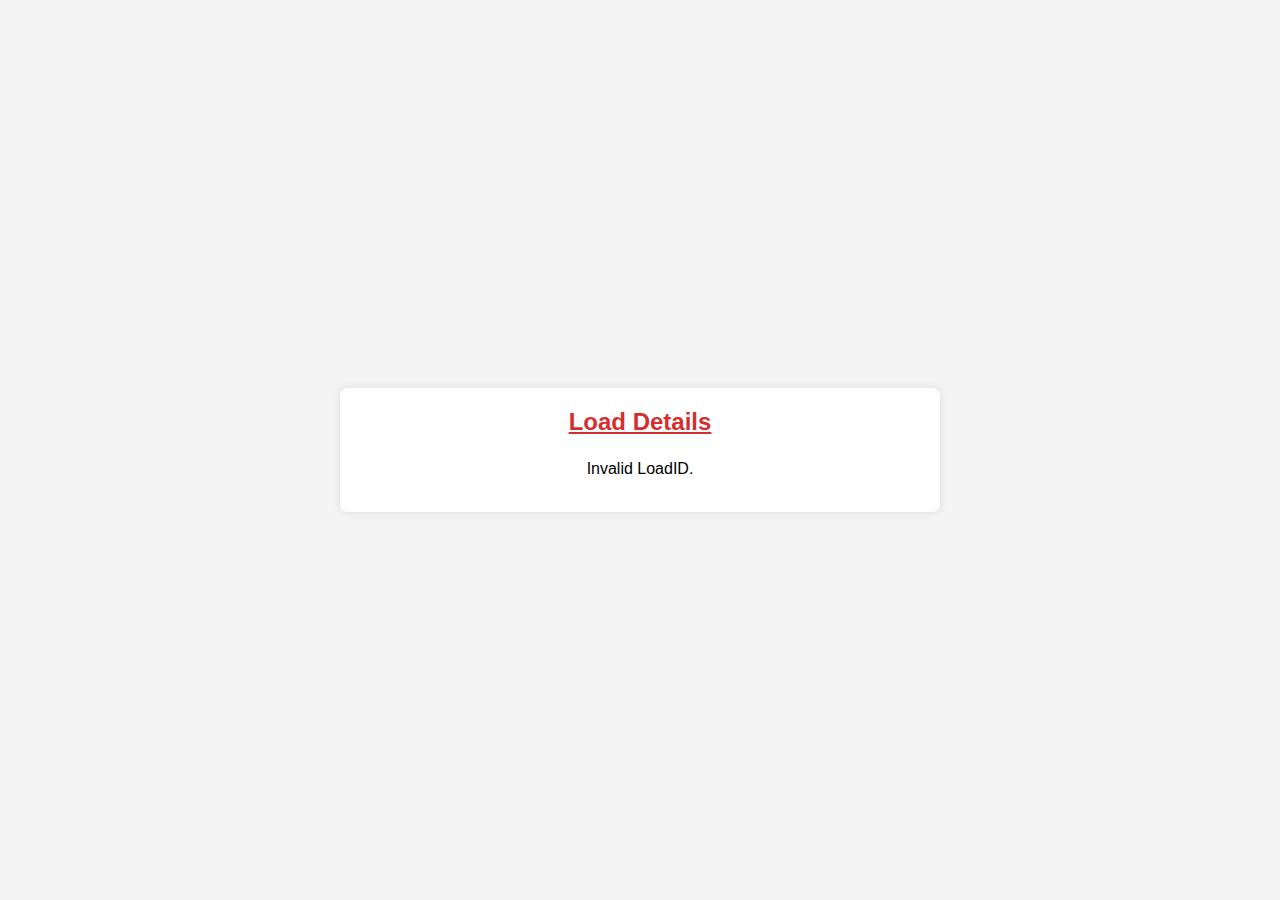
==== public/loadDetails.html @ 353f1165 "File location update" ====
<!DOCTYPE html>
<html lang="en">
<head>
    <meta charset="UTF-8">
    <meta name="viewport" content="width=device-width, initial-scale=1.0">
    <title>Load Details</title>
    <link rel="stylesheet" href="loadDetails.css">
</head>
<body>
    <div class="container">
        <h1>Load Details</h1>
        <div id="loadDetails"></div>
    </div>

    <script src="loadDetails.js">
    </script>
</body>
</html>
---- public/loadDetails.css ----
/* General Reset */
* {
    margin: 0;
    padding: 0;
    box-sizing: border-box;
}

/* Center the entire page */
body {
    font-family: Arial, sans-serif;
    display: flex;
    justify-content: center;
    align-items: center;
    min-height: 100vh;
    background-color: #f4f4f4;
}

/* Container to hold the content */
.container {
    background-color: #fff;
    padding: 20px;
    width: 80%;
    max-width: 600px;
    box-shadow: 0 0 10px rgba(0, 0, 0, 0.1);
    border-radius: 8px;
}

/* Center the heading */
h1 {
    text-align: center;
    margin-bottom: 20px;
    font-size: 24px;
    color: #d32f2f;
    text-decoration: underline;
}

/* Styling for LoadID and PalletID sections */
#loadDetails {
    text-align: center;
    margin-top: 20px;
    font-size: 18px;
    color: black;
}

/* Formatting for individual LoadID and Pallet display */
#loadDetails p {
    font-size: 16px;
    line-height: 1.6;
    margin-bottom: 10px;
}

/* PalletID list styling */
#loadDetails .pallet-list {
    display: flex;
    justify-content: center;
    flex-wrap: wrap;
    gap: 10px;
    margin-top: 10px;
}

.pallet {
    background-color: #d32f2f;
    padding: 10px 15px;
    margin: 10px 3px;
    border-radius: 5px;
    border: .5px solid #222;
    font-weight: bold;
    color: #222;
    min-width: 60px;
    text-align: center;
    transition: background-color 0.3s ease;
}

.pallet a {
    text-decoration: none;
    color: #222;
}

.pallet a:hover{
    color: white;
}
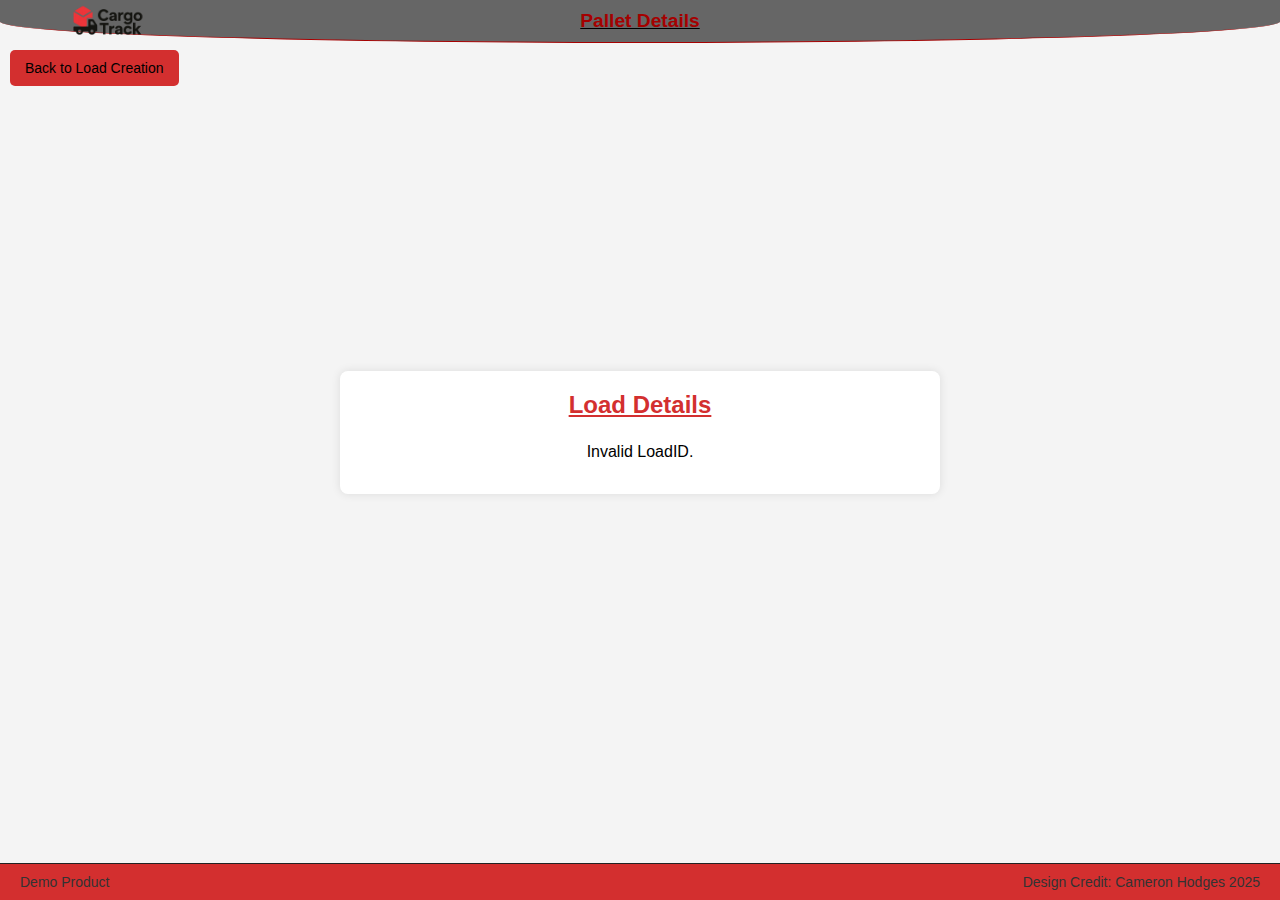
==== commit 7fa48a79: "UI/UX improvements, Functionality improvements" ====
--- a/public/loadDetails.html
+++ b/public/loadDetails.html
@@ -1,18 +1,35 @@
 <!DOCTYPE html>
 <html lang="en">
-<head>
-    <meta charset="UTF-8">
-    <meta name="viewport" content="width=device-width, initial-scale=1.0">
+  <head>
+    <meta charset="UTF-8" />
+    <meta name="viewport" content="width=device-width, initial-scale=1.0" />
     <title>Load Details</title>
-    <link rel="stylesheet" href="loadDetails.css">
-</head>
-<body>
+    <link rel="stylesheet" href="loadDetails.css" />
+  </head>
+  <body>
+    <header>
+      <div class="header-content">
+        <img src="CargoTrack.png" alt="CargoTrack Logo" class="logo" />
+        <h1>Pallet Details</h1>
+      </div>
+    </header>
+    
+    <!-- Back Button (top-left corner) -->
+    <button class="back-btn" onclick="window.location.href='index.html'">
+      Back to Load Creation
+    </button>
+
     <div class="container">
-        <h1>Load Details</h1>
-        <div id="loadDetails"></div>
+      <h1>Load Details</h1>
+      <div id="loadDetails"></div>
     </div>
 
-    <script src="loadDetails.js">
-    </script>
-</body>
+    <!-- Footer Section -->
+    <footer>
+      <div class="footer-left">Demo Product</div>
+      <div class="footer-right">Design Credit: Cameron Hodges 2025</div>
+    </footer>
+
+    <script src="loadDetails.js"></script>
+  </body>
 </html>
--- a/public/loadDetails.css
+++ b/public/loadDetails.css
@@ -13,6 +13,80 @@
     align-items: center;
     min-height: 100vh;
     background-color: #f4f4f4;
+    padding-bottom: 80px; /* Adding extra margin at the bottom */
+    padding-top: 45px;
+}
+
+/* Universal Header */
+header {
+    background-color: #666666;
+    padding: 10px 20px;
+    position: fixed;
+    top: 0;
+    left: 0;
+    right: 0;
+    z-index: 1000;
+    border-bottom: 1px solid #a50000;
+    border-bottom-right-radius: 50%;
+    border-bottom-left-radius: 50%;
+  }
+  
+  /* Flex container for header content */
+  .header-content {
+    display: flex;
+    align-items: center; /* Center align vertically */
+    justify-content: center; /* Center align horizontally */
+    max-width: 1200px;
+    margin: 0 auto;
+    position: relative;
+  }
+  
+  /* Logo style */
+  .logo {
+    position: absolute;
+    left: 20px; /* Position logo to the left */
+    height: 110px; /* Adjust logo size */
+    width: auto;
+  }
+  
+  /* Title styling */
+  h1 {
+    color: #a50000;
+    font-size: larger;
+    margin: 0;
+    text-align: center;
+    text-decoration: underline 1.3px solid black;
+  }
+
+  /* Section to position the buttons in the top-right corner */
+#top-buttons {
+    position: fixed;
+    top: 33%;
+    right: 10px;
+    display: flex;
+    gap: 10px; /* Space between the buttons */
+    z-index: 1000; /* Ensure it's above other content */
+}
+
+/* Style for the Back Button */
+.back-btn {
+    position: fixed; /* Fix it to the top-left corner */
+    top: 50px;
+    left: 10px;
+    padding: 10px 15px; /* Make the button smaller */
+    background-color: #d32f2f;
+    color: black;
+    border: none;
+    border-radius: 5px;
+    font-size: 14px; /* Smaller text size */
+    cursor: pointer;
+    z-index: 1000; /* Ensure it is above other content */
+    transition: background-color 0.5s ease;
+}
+
+.back-btn:hover {
+    background-color: black;
+    color: white;
 }
 
 /* Container to hold the content */
@@ -26,7 +100,7 @@
 }
 
 /* Center the heading */
-h1 {
+.container h1 {
     text-align: center;
     margin-bottom: 20px;
     font-size: 24px;
@@ -60,7 +134,7 @@
 
 .pallet {
     background-color: #d32f2f;
-    padding: 10px 15px;
+    padding: 5px;
     margin: 10px 3px;
     border-radius: 5px;
     border: .5px solid #222;
@@ -68,14 +142,42 @@
     color: #222;
     min-width: 60px;
     text-align: center;
-    transition: background-color 0.3s ease;
+    transition: background-color 0.5s ease;
 }
 
 .pallet a {
     text-decoration: none;
     color: #222;
+    padding: 15px 5px;
 }
 
 .pallet a:hover{
     color: white;
 }
+
+.pallet:hover{
+    background-color: #222;
+}
+
+/* Footer Section Styles */
+footer {
+    position: fixed;
+    bottom: 0;
+    width: 100%;
+    background-color: #d32f2f;
+    padding: 10px 0;
+    display: flex;
+    justify-content: space-between;
+    align-items: center;
+    color: #333;
+    font-size: 14px;
+    border-top: 1px solid #222;
+}
+
+.footer-left {
+    padding-left: 20px;
+}
+
+.footer-right {
+    padding-right: 20px;
+}